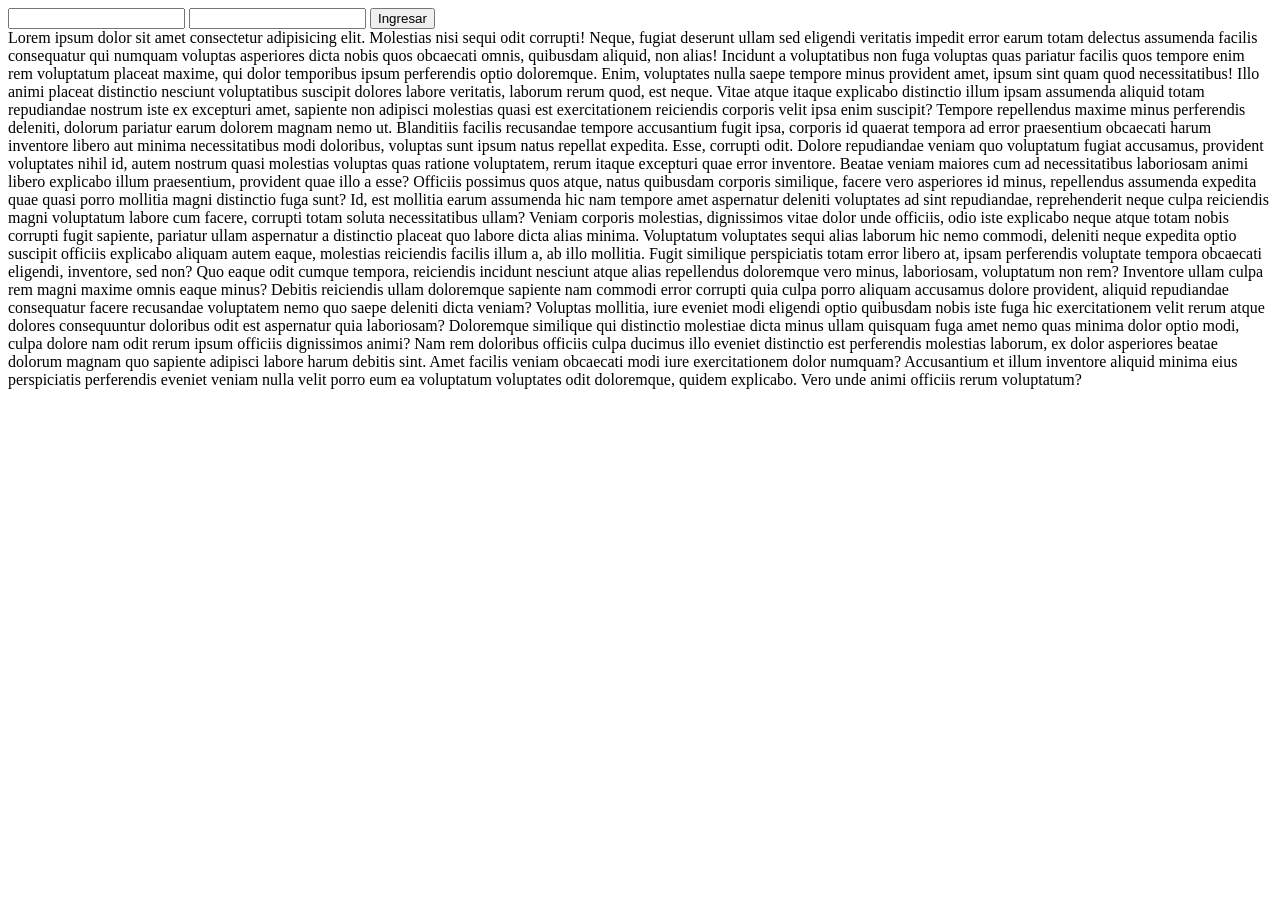
==== target/Semana14APP/index.html @ 152796e9 "Semana 14" ====
<!DOCTYPE html>
<html lang="en">
<head>
    <meta charset="UTF-8">
    <meta http-equiv="X-UA-Compatible" content="IE=edge">
    <meta name="viewport" content="width=device-width, initial-scale=1.0">
    <link rel="stylesheet" href="css/index.css">
    <link rel="stylesheet" href="css/common.css">
    <title>WebIntro</title>
</head>
<body>

<section class="content">


    <div id="loginForm">
        <input id="userTF" type="text">
        <input id="passTF" type="password">
        <button id="loginBTN">Ingresar</button>

    </div>

    <div>
        Lorem ipsum dolor sit amet consectetur adipisicing elit. Molestias nisi sequi odit corrupti! Neque, fugiat deserunt ullam sed eligendi veritatis impedit error earum totam delectus assumenda facilis consequatur qui numquam voluptas asperiores dicta nobis quos obcaecati omnis, quibusdam aliquid, non alias! Incidunt a voluptatibus non fuga voluptas quas pariatur facilis quos tempore enim rem voluptatum placeat maxime, qui dolor temporibus ipsum perferendis optio doloremque. Enim, voluptates nulla saepe tempore minus provident amet, ipsum sint quam quod necessitatibus! Illo animi placeat distinctio nesciunt voluptatibus suscipit dolores labore veritatis, laborum rerum quod, est neque. Vitae atque itaque explicabo distinctio illum ipsam assumenda aliquid totam repudiandae nostrum iste ex excepturi amet, sapiente non adipisci molestias quasi est exercitationem reiciendis corporis velit ipsa enim suscipit? Tempore repellendus maxime minus perferendis deleniti, dolorum pariatur earum dolorem magnam nemo ut. Blanditiis facilis recusandae tempore accusantium fugit ipsa, corporis id quaerat tempora ad error praesentium obcaecati harum inventore libero aut minima necessitatibus modi doloribus, voluptas sunt ipsum natus repellat expedita. Esse, corrupti odit. Dolore repudiandae veniam quo voluptatum fugiat accusamus, provident voluptates nihil id, autem nostrum quasi molestias voluptas quas ratione voluptatem, rerum itaque excepturi quae error inventore. Beatae veniam maiores cum ad necessitatibus laboriosam animi libero explicabo illum praesentium, provident quae illo a esse? Officiis possimus quos atque, natus quibusdam corporis similique, facere vero asperiores id minus, repellendus assumenda expedita quae quasi porro mollitia magni distinctio fuga sunt? Id, est mollitia earum assumenda hic nam tempore amet aspernatur deleniti voluptates ad sint repudiandae, reprehenderit neque culpa reiciendis magni voluptatum labore cum facere, corrupti totam soluta necessitatibus ullam? Veniam corporis molestias, dignissimos vitae dolor unde officiis, odio iste explicabo neque atque totam nobis corrupti fugit sapiente, pariatur ullam aspernatur a distinctio placeat quo labore dicta alias minima. Voluptatum voluptates sequi alias laborum hic nemo commodi, deleniti neque expedita optio suscipit officiis explicabo aliquam autem eaque, molestias reiciendis facilis illum a, ab illo mollitia. Fugit similique perspiciatis totam error libero at, ipsam perferendis voluptate tempora obcaecati eligendi, inventore, sed non? Quo eaque odit cumque tempora, reiciendis incidunt nesciunt atque alias repellendus doloremque vero minus, laboriosam, voluptatum non rem? Inventore ullam culpa rem magni maxime omnis eaque minus? Debitis reiciendis ullam doloremque sapiente nam commodi error corrupti quia culpa porro aliquam accusamus dolore provident, aliquid repudiandae consequatur facere recusandae voluptatem nemo quo saepe deleniti dicta veniam? Voluptas mollitia, iure eveniet modi eligendi optio quibusdam nobis iste fuga hic exercitationem velit rerum atque dolores consequuntur doloribus odit est aspernatur quia laboriosam? Doloremque similique qui distinctio molestiae dicta minus ullam quisquam fuga amet nemo quas minima dolor optio modi, culpa dolore nam odit rerum ipsum officiis dignissimos animi? Nam rem doloribus officiis culpa ducimus illo eveniet distinctio est perferendis molestias laborum, ex dolor asperiores beatae dolorum magnam quo sapiente adipisci labore harum debitis sint. Amet facilis veniam obcaecati modi iure exercitationem dolor numquam? Accusantium et illum inventore aliquid minima eius perspiciatis perferendis eveniet veniam nulla velit porro eum ea voluptatum voluptates odit doloremque, quidem explicabo. Vero unde animi officiis rerum voluptatum?
    </div>




</section>








</body>
</html>
<script src="js/index.js"></script>
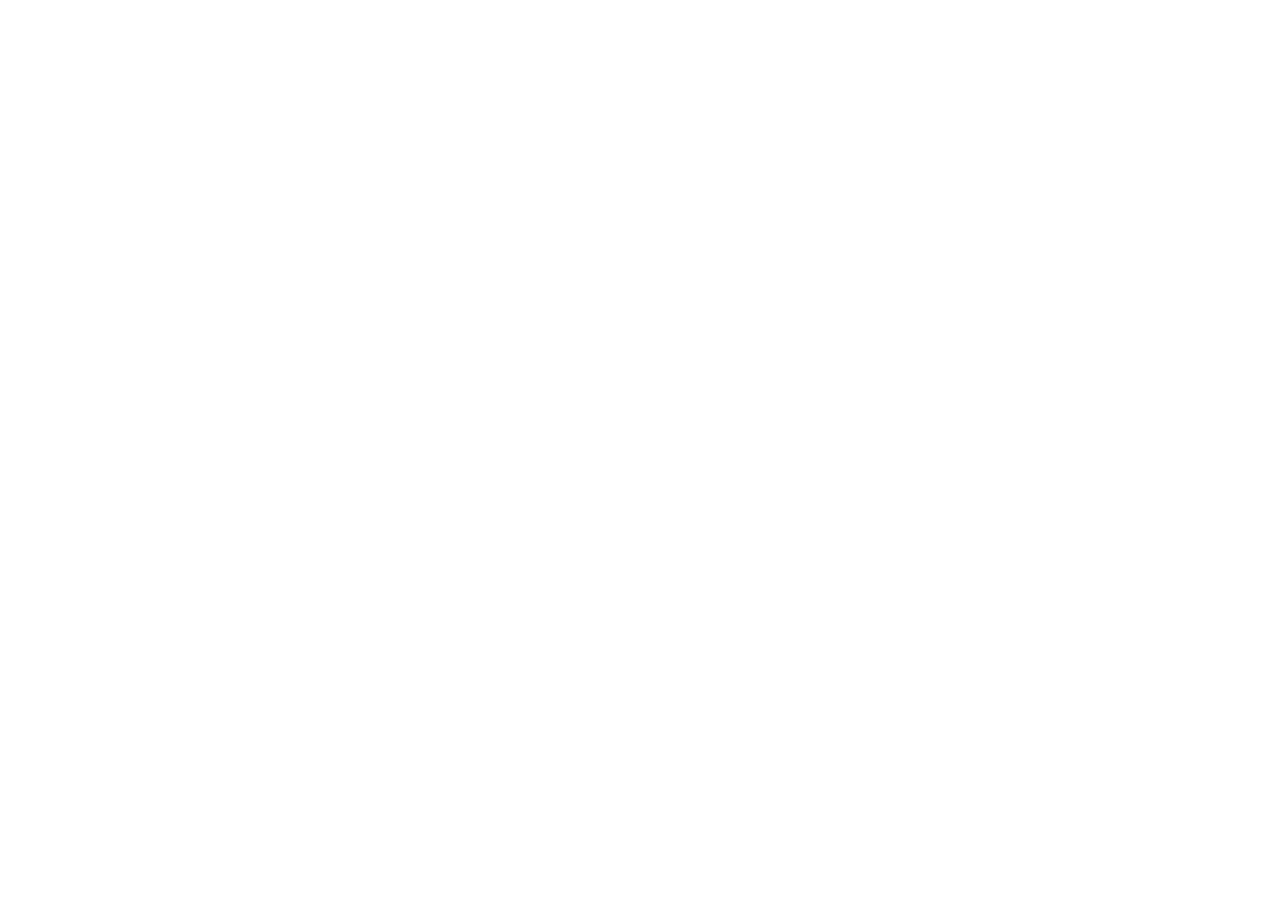
==== commit ed190dd2: "Semana 15" ====
--- a/target/Semana14APP/index.html
+++ b/target/Semana14APP/index.html
@@ -4,34 +4,9 @@
     <meta charset="UTF-8">
     <meta http-equiv="X-UA-Compatible" content="IE=edge">
     <meta name="viewport" content="width=device-width, initial-scale=1.0">
-    <link rel="stylesheet" href="css/index.css">
-    <link rel="stylesheet" href="css/common.css">
     <title>WebIntro</title>
 </head>
 <body>
-
-<section class="content">
-
-
-    <div id="loginForm">
-        <input id="userTF" type="text">
-        <input id="passTF" type="password">
-        <button id="loginBTN">Ingresar</button>
-
-    </div>
-
-    <div>
-        Lorem ipsum dolor sit amet consectetur adipisicing elit. Molestias nisi sequi odit corrupti! Neque, fugiat deserunt ullam sed eligendi veritatis impedit error earum totam delectus assumenda facilis consequatur qui numquam voluptas asperiores dicta nobis quos obcaecati omnis, quibusdam aliquid, non alias! Incidunt a voluptatibus non fuga voluptas quas pariatur facilis quos tempore enim rem voluptatum placeat maxime, qui dolor temporibus ipsum perferendis optio doloremque. Enim, voluptates nulla saepe tempore minus provident amet, ipsum sint quam quod necessitatibus! Illo animi placeat distinctio nesciunt voluptatibus suscipit dolores labore veritatis, laborum rerum quod, est neque. Vitae atque itaque explicabo distinctio illum ipsam assumenda aliquid totam repudiandae nostrum iste ex excepturi amet, sapiente non adipisci molestias quasi est exercitationem reiciendis corporis velit ipsa enim suscipit? Tempore repellendus maxime minus perferendis deleniti, dolorum pariatur earum dolorem magnam nemo ut. Blanditiis facilis recusandae tempore accusantium fugit ipsa, corporis id quaerat tempora ad error praesentium obcaecati harum inventore libero aut minima necessitatibus modi doloribus, voluptas sunt ipsum natus repellat expedita. Esse, corrupti odit. Dolore repudiandae veniam quo voluptatum fugiat accusamus, provident voluptates nihil id, autem nostrum quasi molestias voluptas quas ratione voluptatem, rerum itaque excepturi quae error inventore. Beatae veniam maiores cum ad necessitatibus laboriosam animi libero explicabo illum praesentium, provident quae illo a esse? Officiis possimus quos atque, natus quibusdam corporis similique, facere vero asperiores id minus, repellendus assumenda expedita quae quasi porro mollitia magni distinctio fuga sunt? Id, est mollitia earum assumenda hic nam tempore amet aspernatur deleniti voluptates ad sint repudiandae, reprehenderit neque culpa reiciendis magni voluptatum labore cum facere, corrupti totam soluta necessitatibus ullam? Veniam corporis molestias, dignissimos vitae dolor unde officiis, odio iste explicabo neque atque totam nobis corrupti fugit sapiente, pariatur ullam aspernatur a distinctio placeat quo labore dicta alias minima. Voluptatum voluptates sequi alias laborum hic nemo commodi, deleniti neque expedita optio suscipit officiis explicabo aliquam autem eaque, molestias reiciendis facilis illum a, ab illo mollitia. Fugit similique perspiciatis totam error libero at, ipsam perferendis voluptate tempora obcaecati eligendi, inventore, sed non? Quo eaque odit cumque tempora, reiciendis incidunt nesciunt atque alias repellendus doloremque vero minus, laboriosam, voluptatum non rem? Inventore ullam culpa rem magni maxime omnis eaque minus? Debitis reiciendis ullam doloremque sapiente nam commodi error corrupti quia culpa porro aliquam accusamus dolore provident, aliquid repudiandae consequatur facere recusandae voluptatem nemo quo saepe deleniti dicta veniam? Voluptas mollitia, iure eveniet modi eligendi optio quibusdam nobis iste fuga hic exercitationem velit rerum atque dolores consequuntur doloribus odit est aspernatur quia laboriosam? Doloremque similique qui distinctio molestiae dicta minus ullam quisquam fuga amet nemo quas minima dolor optio modi, culpa dolore nam odit rerum ipsum officiis dignissimos animi? Nam rem doloribus officiis culpa ducimus illo eveniet distinctio est perferendis molestias laborum, ex dolor asperiores beatae dolorum magnam quo sapiente adipisci labore harum debitis sint. Amet facilis veniam obcaecati modi iure exercitationem dolor numquam? Accusantium et illum inventore aliquid minima eius perspiciatis perferendis eveniet veniam nulla velit porro eum ea voluptatum voluptates odit doloremque, quidem explicabo. Vero unde animi officiis rerum voluptatum?
-    </div>
-
-
-
-
-</section>
-
-
-
-
 
 
 
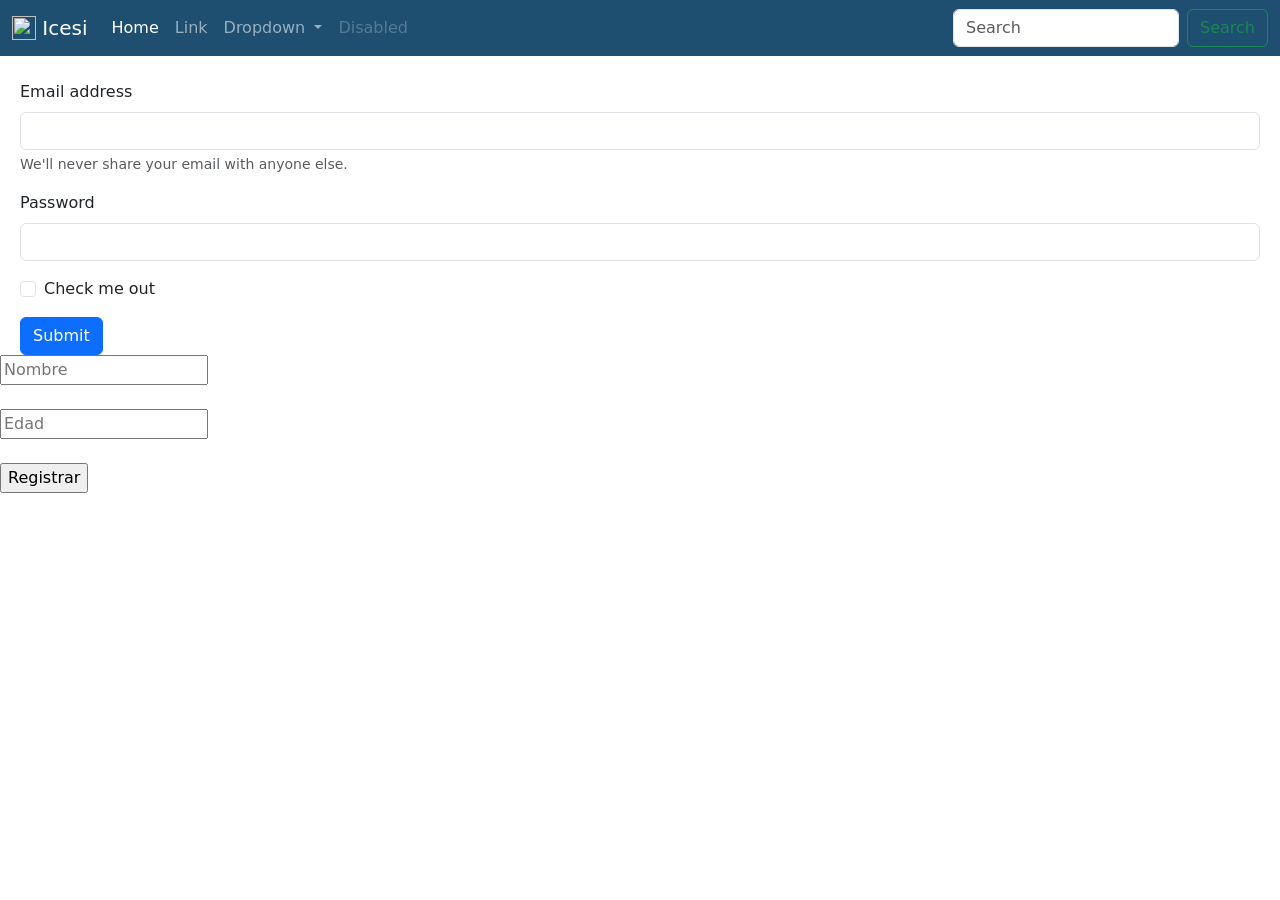
==== commit b1428a34: "Pagination" ====
--- a/target/Semana14APP/index.html
+++ b/target/Semana14APP/index.html
@@ -4,13 +4,106 @@
     <meta charset="UTF-8">
     <meta http-equiv="X-UA-Compatible" content="IE=edge">
     <meta name="viewport" content="width=device-width, initial-scale=1.0">
-    <title>WebIntro</title>
+    <link href="https://cdn.jsdelivr.net/npm/bootstrap@5.1.3/dist/css/bootstrap.min.css" rel="stylesheet" integrity="sha384-1BmE4kWBq78iYhFldvKuhfTAU6auU8tT94WrHftjDbrCEXSU1oBoqyl2QvZ6jIW3" crossorigin="anonymous">
+    <link rel="stylesheet" href="css/component.css">
+    <title>Document</title>
 </head>
 <body>
 
 
+<nav class="navbar navbar-expand-lg navbar-dark fixed-pos" style="background-color: #1e4e70;">
+    <div class="container-fluid">
+
+        <a id="brandLink" class="navbar-brand" href="#">
+            <img src="https://assets.stickpng.com/images/580b57fcd9996e24bc43c53e.png" alt="" width="24" height="24" class="d-inline-block align-text-top">
+            Icesi
+        </a>
+
+        <button class="navbar-toggler" type="button" data-bs-toggle="collapse" data-bs-target="#navbarSupportedContent" aria-controls="navbarSupportedContent" aria-expanded="false" aria-label="Toggle navigation">
+            <span class="navbar-toggler-icon"></span>
+        </button>
+        <div class="collapse navbar-collapse" id="navbarSupportedContent">
+            <ul class="navbar-nav me-auto mb-2 mb-lg-0">
+                <li class="nav-item">
+                    <a class="nav-link active" aria-current="page" href="#">Home</a>
+                </li>
+                <li class="nav-item">
+                    <a class="nav-link" href="#">Link</a>
+                </li>
+                <li class="nav-item dropdown">
+                    <a class="nav-link dropdown-toggle" href="#" id="navbarDropdown" role="button" data-bs-toggle="dropdown" aria-expanded="false">
+                        Dropdown
+                    </a>
+                    <ul class="dropdown-menu" aria-labelledby="navbarDropdown">
+                        <li><a class="dropdown-item" href="#">Action</a></li>
+                        <li><a class="dropdown-item" href="#">Another action</a></li>
+                        <li><hr class="dropdown-divider"></li>
+                        <li><a class="dropdown-item" href="#">Something else here</a></li>
+                    </ul>
+                </li>
+                <li class="nav-item">
+                    <a class="nav-link disabled">Disabled</a>
+                </li>
+            </ul>
+            <form class="d-flex">
+                <input class="form-control me-2" type="search" placeholder="Search" aria-label="Search">
+                <button class="btn btn-outline-success" type="submit">Search</button>
+            </form>
+        </div>
+    </div>
+</nav>
+
+
+<div id="myModal" class="modal" tabindex="-1">
+    <div class="modal-dialog">
+        <div class="modal-content">
+            <div class="modal-header">
+                <h5 class="modal-title">Modal title</h5>
+                <button type="button" class="btn-close" data-bs-dismiss="modal" aria-label="Close"></button>
+            </div>
+            <div class="modal-body">
+                <p>Modal body text goes here.</p>
+            </div>
+            <div class="modal-footer">
+                <button type="button" class="btn btn-secondary" data-bs-dismiss="modal">Close</button>
+                <button type="button" class="btn btn-primary">Save changes</button>
+            </div>
+        </div>
+    </div>
+</div>
+
+
+<form class="boostform">
+    <div class="mb-3">
+        <label for="exampleInputEmail1" class="form-label">Email address</label>
+        <input type="email" class="form-control" id="exampleInputEmail1" aria-describedby="emailHelp">
+        <div id="emailHelp" class="form-text">We'll never share your email with anyone else.</div>
+    </div>
+    <div class="mb-3">
+        <label for="exampleInputPassword1" class="form-label">Password</label>
+        <input type="password" class="form-control" id="exampleInputPassword1">
+    </div>
+    <div class="mb-3 form-check">
+        <input type="checkbox" class="form-check-input" id="exampleCheck1">
+        <label class="form-check-label" for="exampleCheck1">Check me out</label>
+    </div>
+    <button type="submit" class="btn btn-primary">Submit</button>
+</form>
+
+
+<form>
+    <input id="nameTF" type="text" placeholder="Nombre"><br><br>
+    <input id="ageTF" type="number" placeholder="Edad"><br><br>
+    <input id="submitBtn" type="submit" value="Registrar">
+</form>
+<ul id="usersContainer">
+
+</ul>
 
 
 </body>
 </html>
+
+<script src="https://cdn.jsdelivr.net/npm/bootstrap@5.1.3/dist/js/bootstrap.bundle.min.js" integrity="sha384-ka7Sk0Gln4gmtz2MlQnikT1wXgYsOg+OMhuP+IlRH9sENBO0LRn5q+8nbTov4+1p" crossorigin="anonymous"></script>
+<script src="js/UserView.js"></script>
 <script src="js/index.js"></script>
--- a/target/Semana14APP/css/component.css
+++ b/target/Semana14APP/css/component.css
@@ -0,0 +1,54 @@
+.card-margin{
+    margin: 20px;
+}
+
+.boostform{
+    margin-top: 80px;
+    margin-left: 20px;
+    margin-right: 20px;
+}
+
+.fixed-pos{
+    position: fixed;
+    top:0;
+    left: 0;
+    right: 0;
+    z-index: 999;
+}
+
+.userview{
+    display: flex;
+    flex-direction: column;
+    margin: 10px;
+    border-radius: 10px;
+    position: relative;
+}
+
+.userview button{
+    position: absolute;
+    right: 10px;
+    top: 10px;
+}
+
+.nonblocked{
+    background-color: #e9c5c5;
+    border: 1px solid #c5ccba;
+}
+
+.blocked{
+    background-color: #919191;
+    border: 1px solid #c5ccba;
+}
+
+
+.userview div{
+    margin: 10px;
+}
+
+.blocked:hover{
+    background-color: #c2c2c2;
+}
+
+.nonblocked:hover{
+    background-color: #8a6969;
+}
